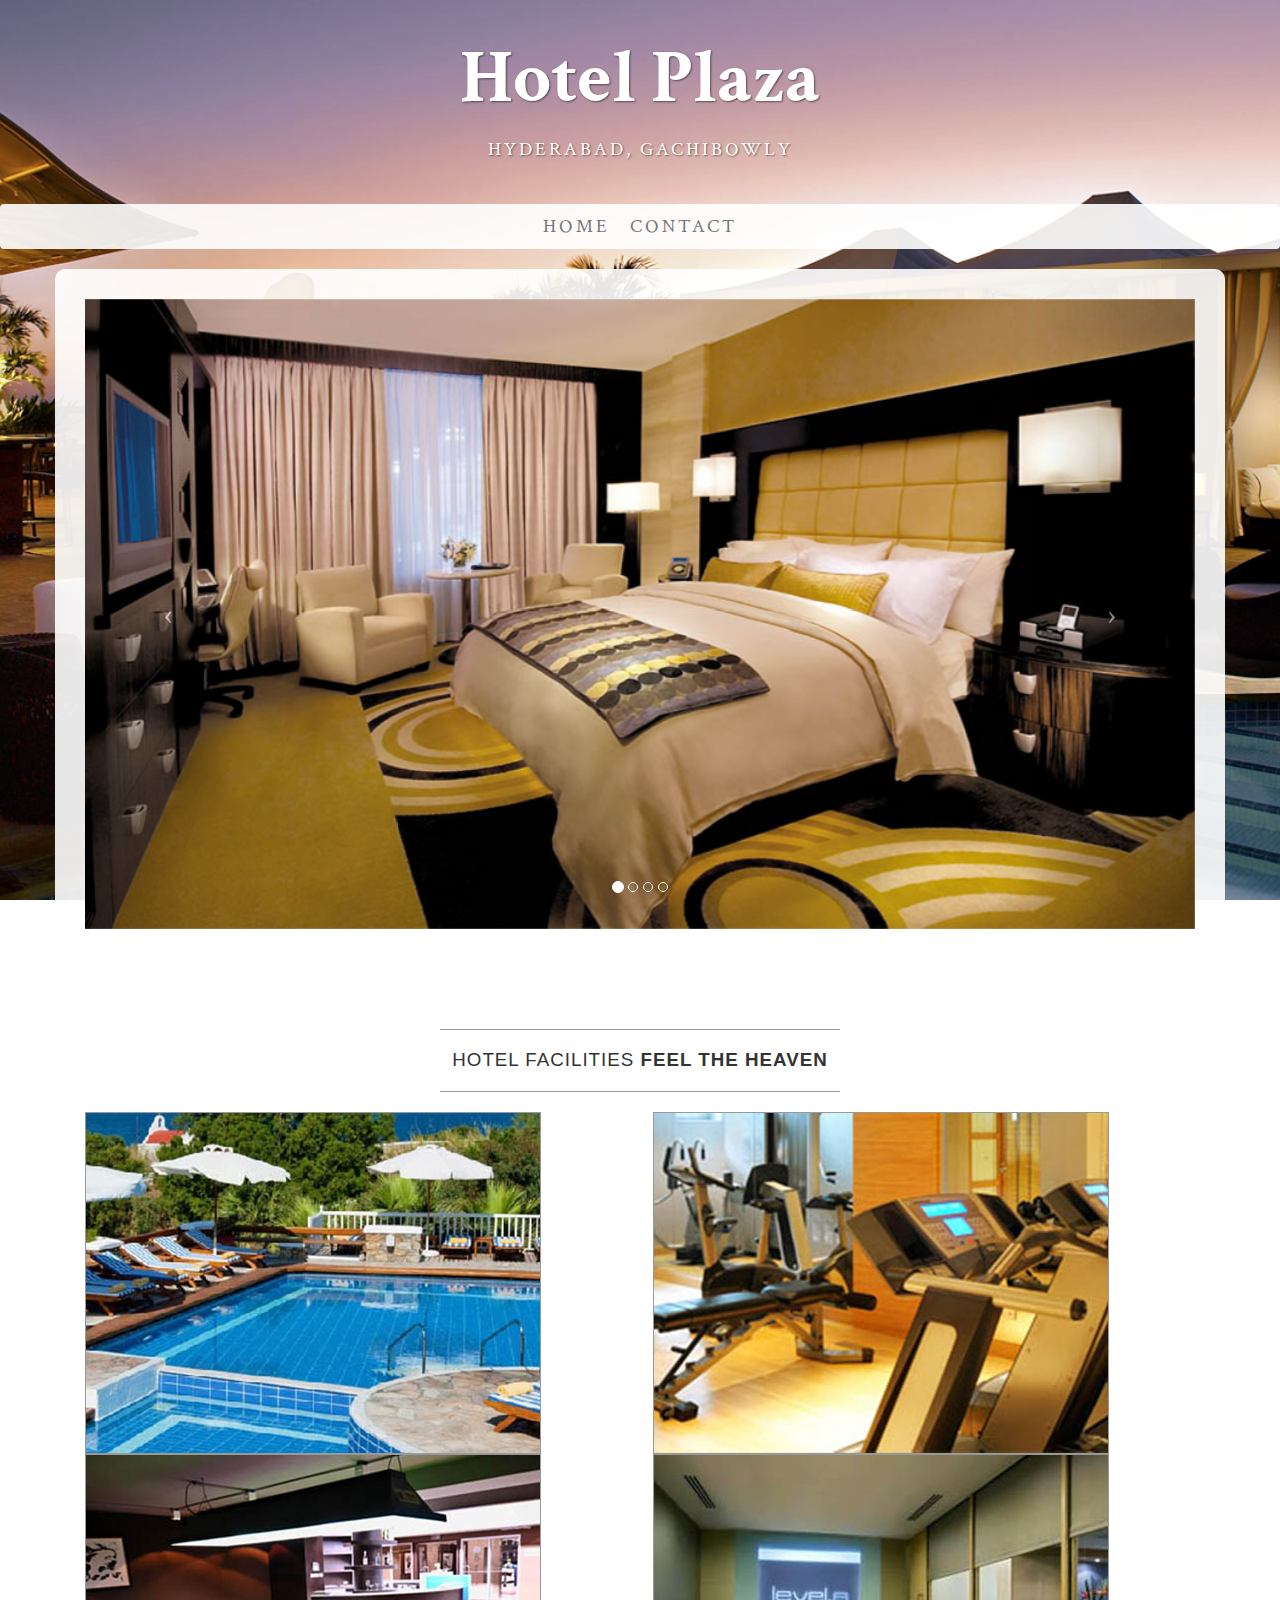
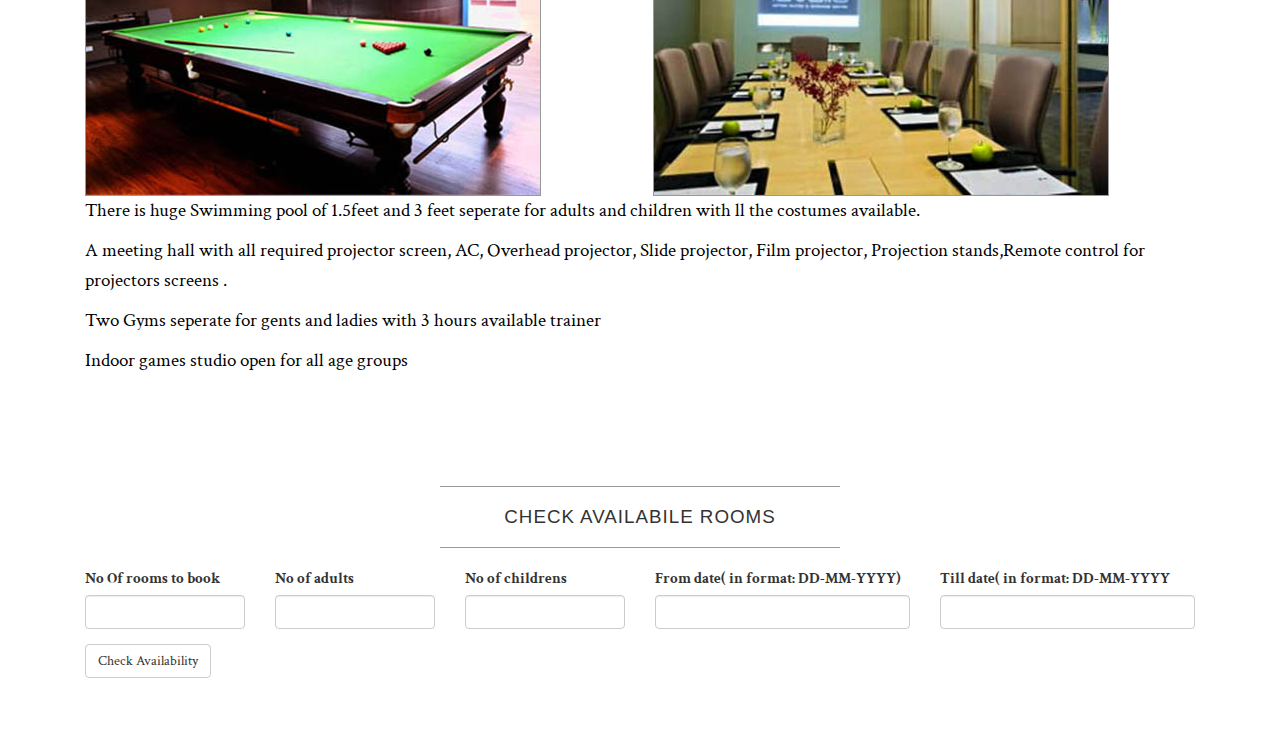
==== index.html @ b86e9ea9 "Updated the Front end pages to a responsive webpages using Bootstrap" ====
<!DOCTYPE html>
<html lang="en">

<head>

    <meta charset="utf-8">
    <meta http-equiv="X-UA-Compatible" content="IE=edge">
    <meta name="viewport" content="width=device-width, initial-scale=1">
   
    <title>Hotel Plaza</title>
 
    <link href="css/bootstrap.min.css" rel="stylesheet">

   
    <link href="css/hotel.css" rel="stylesheet">
	 
	<link href='https://fonts.googleapis.com/css?family=Crimson+Text:400italic,400' rel='stylesheet' type='text/css'>
</head>

<body>
    <div class="brand">Hotel Plaza</div>
    <div class="address-bar">Hyderabad, Gachibowly</div>

    
    <nav class="navbar navbar-default" >
        <div class="container">
            <!-- Brand and toggle get grouped for better mobile display -->
            
            
            <div class="navbar-header">
                <button type="button" class="navbar-toggle" data-toggle="collapse" data-target="#bs-example-navbar-collapse-1">
                    <span class="sr-only">Toggle navigation</span>
                    <span class="icon-bar"></span>
                    <span class="icon-bar"></span>
                    <span class="icon-bar"></span>
                
                </button>
                <!-- navbar-brand is hidden on larger screens, but visible when the menu is collapsed -->
                <a class="navbar-brand" href="index.html">Hotel Plaza</a>
            </div>
            
            
            <!-- Collect the nav links, forms, and other content for toggling -->
            <div class="collapse navbar-collapse" id="bs-example-navbar-collapse-1">
                <ul class="nav navbar-nav">
                    <li>
                        <a href="index.html">Home</a>
                    </li> 
                     <li>
                        <a href="contact.html">Contact</a>
                    </li>
                </ul>
            </div>
            <!-- /.navbar-collapse -->
        
        
        </div>
        <!-- /.container -->
    </nav>


    <div class="container">
        <div class="row">
            <div class="box">
                <div class="col-lg-12 text-center">
                    <div id="carousel-example-generic" class="carousel slide">
                        <!-- Indicators -->
                        <ol class="carousel-indicators hidden-xs">
                            <li data-target="#carousel-example-generic" data-slide-to="0" class="active"></li>
                            <li data-target="#carousel-example-generic" data-slide-to="1"></li>
                            <li data-target="#carousel-example-generic" data-slide-to="2"></li>
                            <li data-target="#carousel-example-generic" data-slide-to="3"></li>
                            
                        </ol>



                        <!-- Wrapper for slides -->
                        <div class="carousel-inner">
                            <div class="item active">
                                <img class="img-responsive img-full" src="img/slide-1.jpg" alt="">
                            </div>
                            <div class="item">
                                <img class="img-responsive img-full" src="img/slide-2.jpg" alt="">
                            </div>
                            <div class="item">
                                <img class="img-responsive img-full" src="img/slide-3.jpg" alt="">
                            </div>
                            <div class="item">
                                <img class="img-responsive img-full" src="img/slide-4.jpg" alt="">
                            </div>
                            
                        </div>



                        <!-- Controls -->
                        <a class="left carousel-control" href="#carousel-example-generic" data-slide="prev">
                            <span class="icon-prev"></span>
                        </a>
                        <a class="right carousel-control" href="#carousel-example-generic" data-slide="next">
                            <span class="icon-next"></span>
                        </a>
                    </div>
                    
                </div>
            </div>
        </div>

        <div class="row">
            <div class="box">
                <div class="col-lg-12">
                    <hr>
                    <h2 class="intro-text text-center">Hotel Facilities
                        <strong>Feel the heaven</strong>
                    </h2>
                    <hr>
                     <img class="img-responsive img-border img-left" src="img/swimming.jpg" alt="">
                    <img  class="img-responsive img-border img-right" src="img/gym.jpg" alt="">
                    <img  class="img-responsive img-border img-left" src="img/games.jpg" alt="">
                  
                    <img class="img-responsive img-border img-right" src="img/meeting.jpg" alt="">
                    
                    
                    <hr class="visible-xs">
                    <p>There is huge Swimming pool of 1.5feet and 3 feet seperate for adults and children with ll the costumes available.</p>
                    <p>A meeting hall with all required projector screen, AC, Overhead projector,  Slide projector, Film projector, Projection stands,Remote control for projectors screens .</p>
                    <p>Two Gyms seperate for gents and ladies with 3 hours available trainer</p>
                    <p>Indoor games studio open for all age groups </p>
                    
                </div>
            </div>
        </div>
		
        <div class="row">
            <div class="box">
                <div class="col-lg-12">
                    <hr>
                    <h2 class="intro-text text-center">Check Availabile Rooms</strong>
                    </h2>
                    <hr>
                   
                   
                </div>
               				<div class="form-group col-lg-2">
                                <label>No Of rooms to book</label>
                                <input type="text" class="form-control">
                            </div>
                            <div class="form-group col-lg-2">
                                <label>No of adults</label>
                                <input type="text" class="form-control">
                            </div>
                            <div class="form-group col-lg-2">
                                <label>No of childrens</label>
                                <input type="tel" class="form-control">
                            </div>
                            <br>
                            <div class="form-group col-lg-3">
                                <label>From date( in format: DD-MM-YYYY)</label>
                                <input type="tel" class="form-control">
                            </div>
                            <div class="form-group col-lg-3">
                                <label>Till date( in format: DD-MM-YYYY</label>
                                <input type="tel" class="form-control">
                            </div>
                            
                             
                            <div class="form-group col-lg-12">
                                <input type="hidden" name="save" value="contact">
                                <button type="submit" class="btn btn-default">Check Availability</button>
                            </div>
            </div>
        </div>

    </div>
    <!-- /.container -->

    

    <!-- jQuery -->
    <script src="js/jquery.js"></script>

    <!-- Bootstrap Core JavaScript -->
    <script src="js/bootstrap.min.js"></script>

    <!-- Script to Activate the Carousel -->
    <script>
    $('.carousel').carousel({
        interval: 2000 //changes the speed
    })
    </script>

</body>

</html>
---- css/hotel.css ----
body {
    font-family: "Open Sans","Helvetica Neue",Helvetica,Arial,sans-serif;
    font-family: 'Crimson Text', serif;
    font-size: 15px;
    background: url('../img/bg.jpg') no-repeat center center fixed;
    -webkit-background-size: cover;
    -moz-background-size: cover;
    background-size: cover;
    -o-background-size: cover;
}

h1,
h2,
h3,
h4,
h5,
h6 {
    text-transform: uppercase;
    font-family: "Josefin Slab","Helvetica Neue",Helvetica,Arial,sans-serif;
    font-weight: 700;
    letter-spacing: 1px;
}

p {
    font-size: 1.25em;
    line-height: 1.6;
    color: #000;
}

hr {
    max-width: 400px;
    border-color: #999999;
}

.brand,
.address-bar {
    display: none;
}

.navbar-brand {
    text-transform: uppercase;
    font-weight: 900;
    letter-spacing: 2px;
}

.navbar-nav {
    text-transform: uppercase;
    font-weight: 400;
    letter-spacing: 3px;
}

.img-full {
    min-width: 100%;
}

.brand-before,
.brand-name {
    text-transform: capitalize;
}

.brand-before {
    margin: 15px 0;
}

.brand-name {
    margin: 0;
    font-size: 4em;
}

.tagline-divider {
    margin: 15px auto 3px;
    max-width: 250px;
    border-color: #999999;
}

.box {
    margin-bottom: 20px;
    padding: 30px 15px;
    background: #fff;
    background: rgba(255,255,255,0.9);
    border-radius: 10px;

}


.intro-text {
    text-transform: uppercase;
    font-size: 1.25em;
    font-weight: 400;
    letter-spacing: 1px;
}

.img-border {
    float: none;
    margin: 0 auto 0;
    border: #999999 solid 1px;
}

.img-left {
    float: none;
    margin: 0 auto 0;
}

footer {
    background: #fff;
    background: rgba(255,255,255,0.9);
}

footer p {
    margin: 0;
    padding: 10px 0;
}

@media screen and (min-width:768px) {
    .brand {
        display: inherit;
        margin: 0;
        padding: 30px 0 10px;
        text-align: center;
        text-shadow: 1px 1px 2px rgba(0,0,0,0.5);
        font-family: 'Raleway', sans-serif;
        font-family: 'Crimson Text', serif;
 /*        font-family: "Josefin Slab","Helvetica Neue",Helvetica,Arial,sans-serif;*/
        font-size: 5em;
        font-weight: 700;
        line-height: normal;
        color: #fff;
    }

    .top-divider {
        margin-top: 0;
    }

    .img-left {
        float: left;
        margin-right: 25px;
    }

    .address-bar {
        display: inherit;
        margin: 0;
        padding: 0 0 40px;
        text-align: center;
        text-shadow: 1px 1px 2px rgba(0,0,0,0.5);
        text-transform: uppercase;
        font-size: 1.25em;
        font-weight: 400;
        letter-spacing: 3px;
        color: #fff;
    }

    .navbar {
        border-radius: 5;
    }

    .navbar-header {
        display: none;
    }

    .navbar {
        min-height: 0;
    }

    .navbar-default {
        border: none;
        background: #fff;
        background: rgba(255,255,255,0.9);
    }

    .nav>li>a {
        padding: 10px;
    }

    .navbar-nav>li>a {
        line-height: normal;
    }

    .navbar-nav {
        display: table;
        float: none;
        margin: 0 auto;
        table-layout: fixed;
        font-size: 1.25em;
    }
}

@media screen and (min-width:1200px) {
    .box:after {
        content: '';
        display: table;
        clear: both;
    }
}
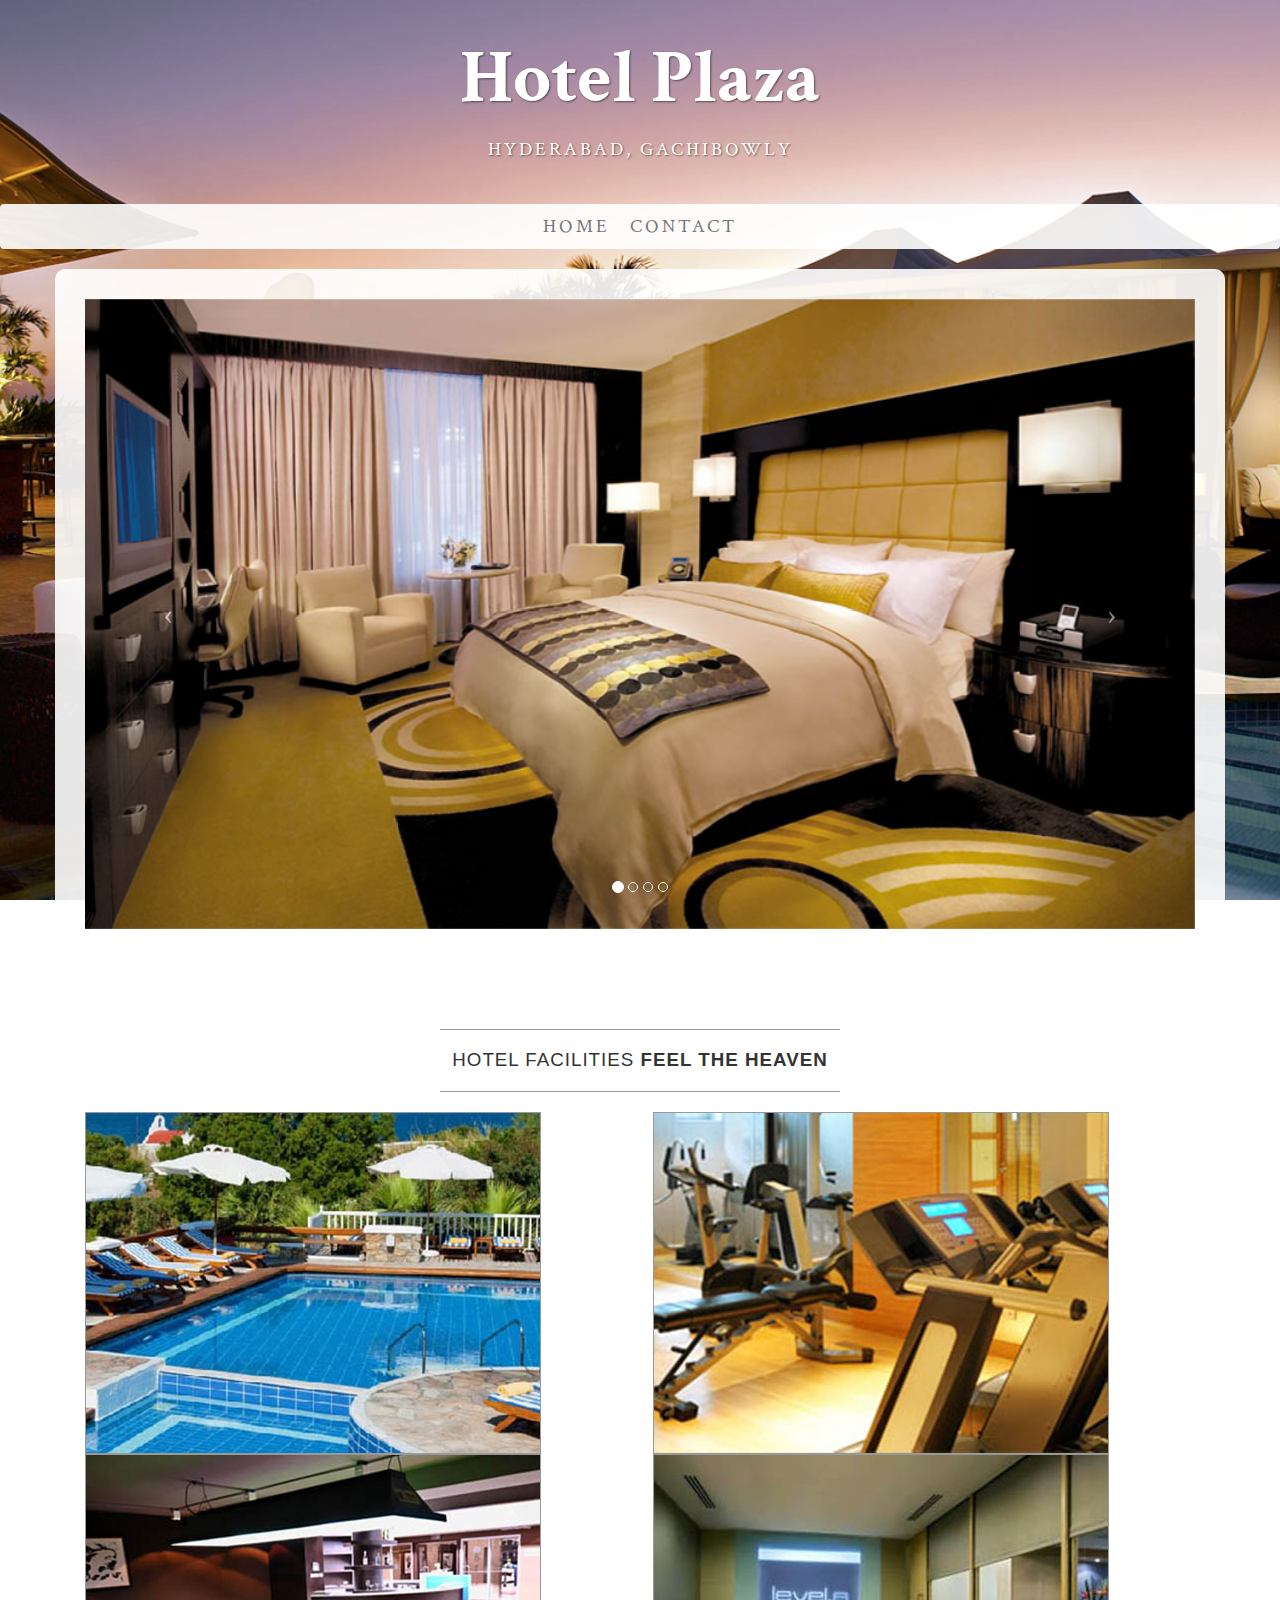
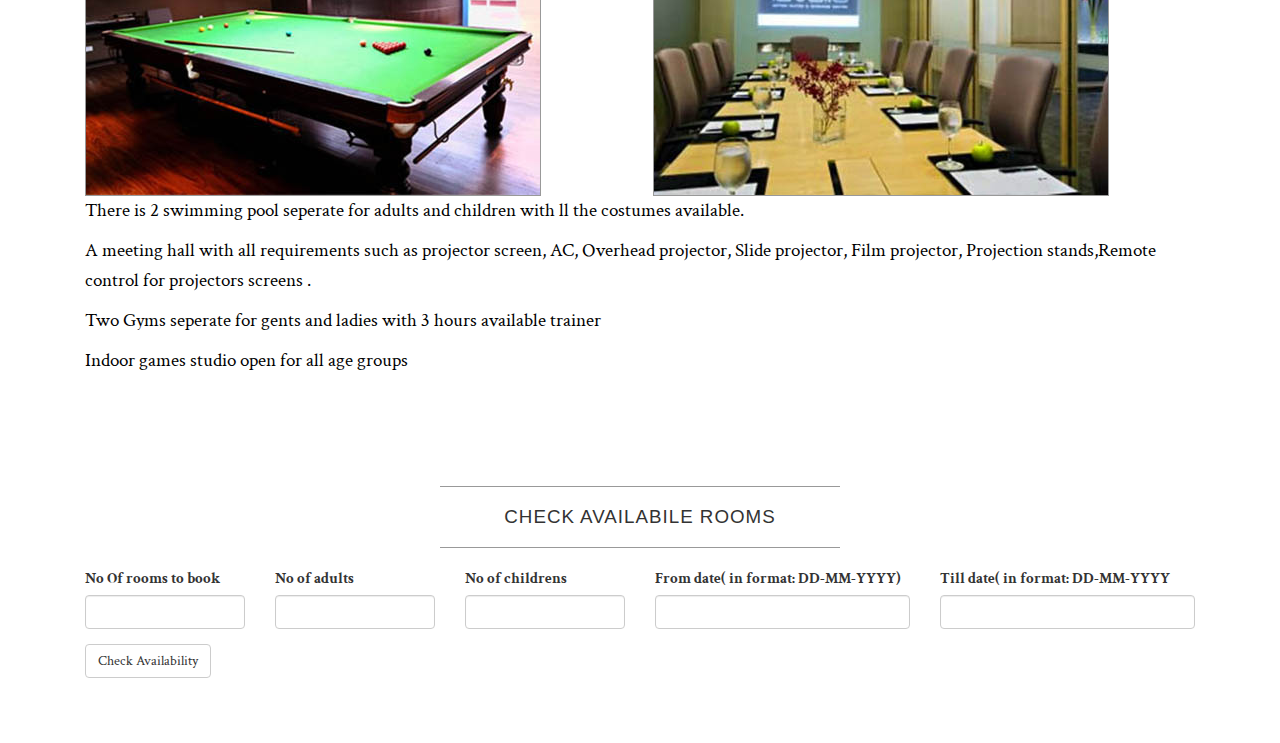
==== commit 3249a5c8: "A Bit correction on pages" ====
--- a/index.html
+++ b/index.html
@@ -123,8 +123,8 @@
                     
                     
                     <hr class="visible-xs">
-                    <p>There is huge Swimming pool of 1.5feet and 3 feet seperate for adults and children with ll the costumes available.</p>
-                    <p>A meeting hall with all required projector screen, AC, Overhead projector,  Slide projector, Film projector, Projection stands,Remote control for projectors screens .</p>
+                    <p>There is 2 swimming pool seperate for adults and children with ll the costumes available.</p>
+                    <p>A meeting hall with all requirements such as projector screen, AC, Overhead projector,  Slide projector, Film projector, Projection stands,Remote control for projectors screens .</p>
                     <p>Two Gyms seperate for gents and ladies with 3 hours available trainer</p>
                     <p>Indoor games studio open for all age groups </p>
                     
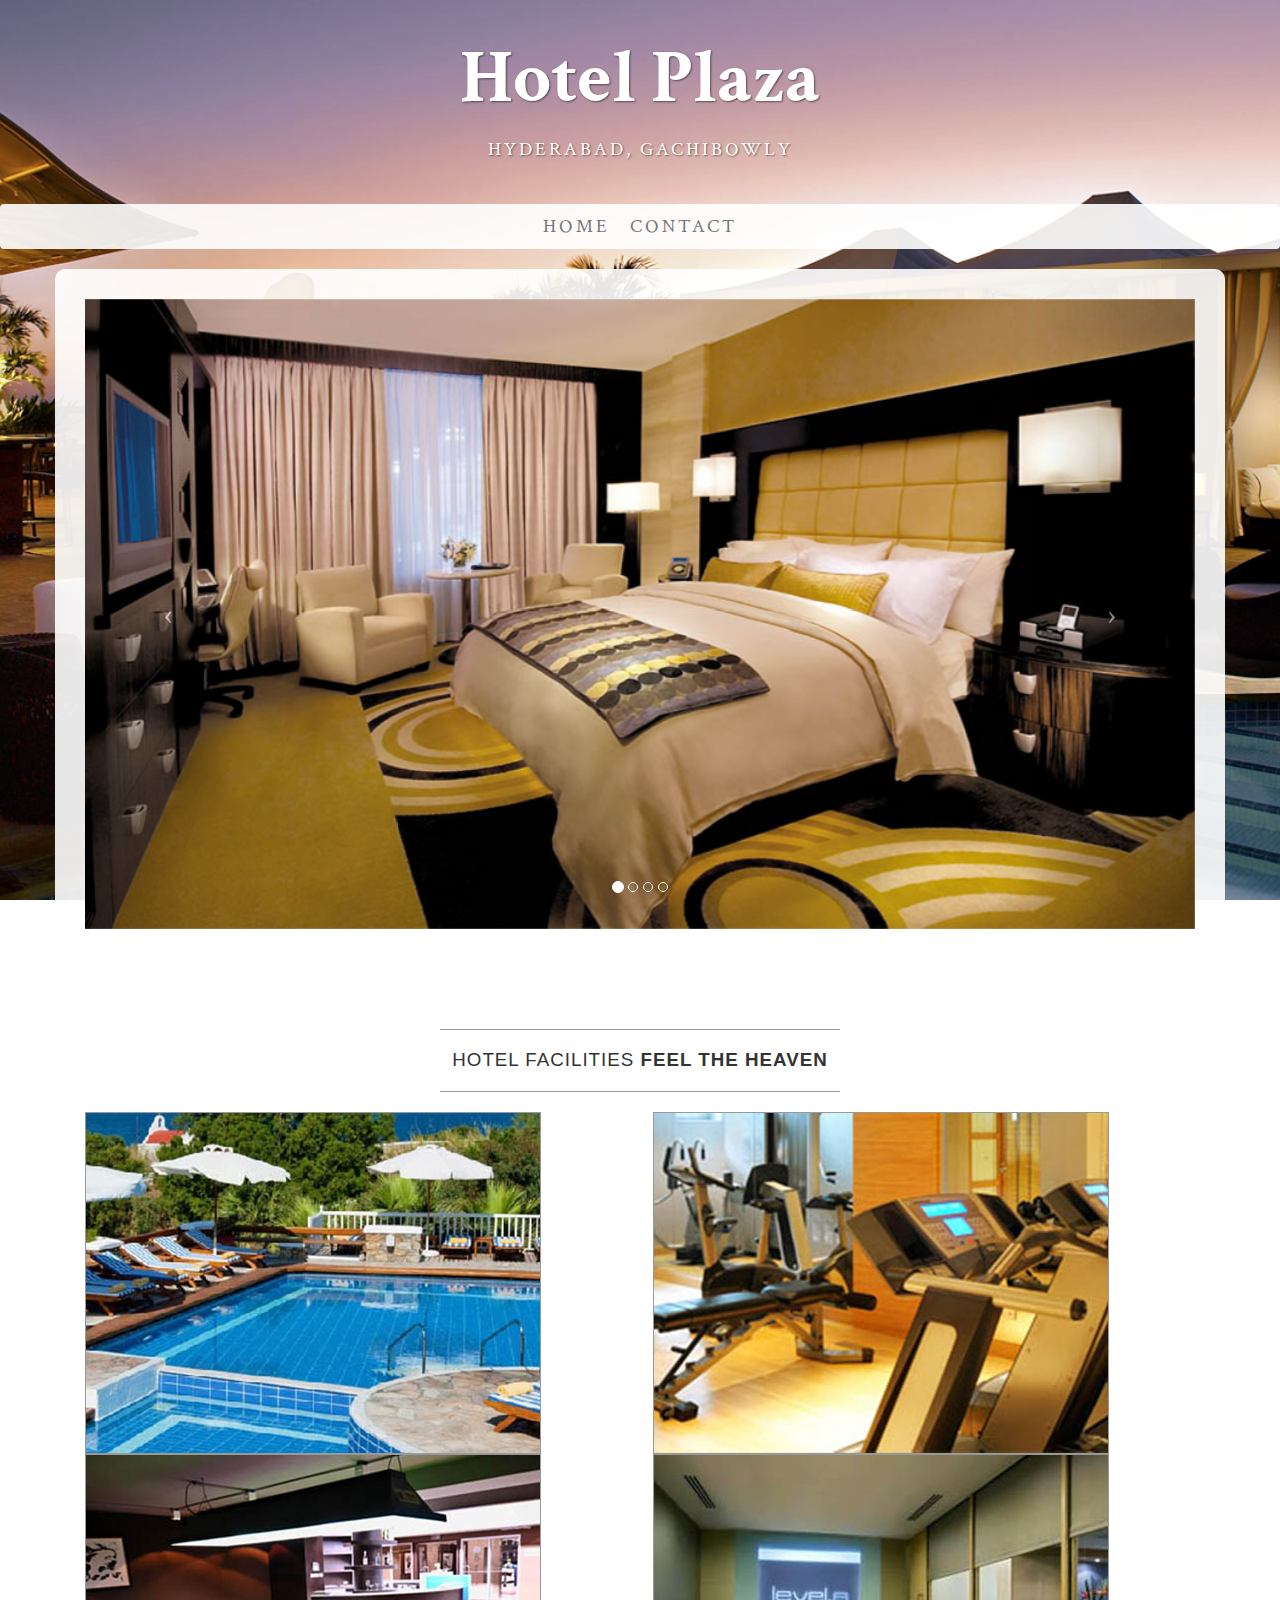
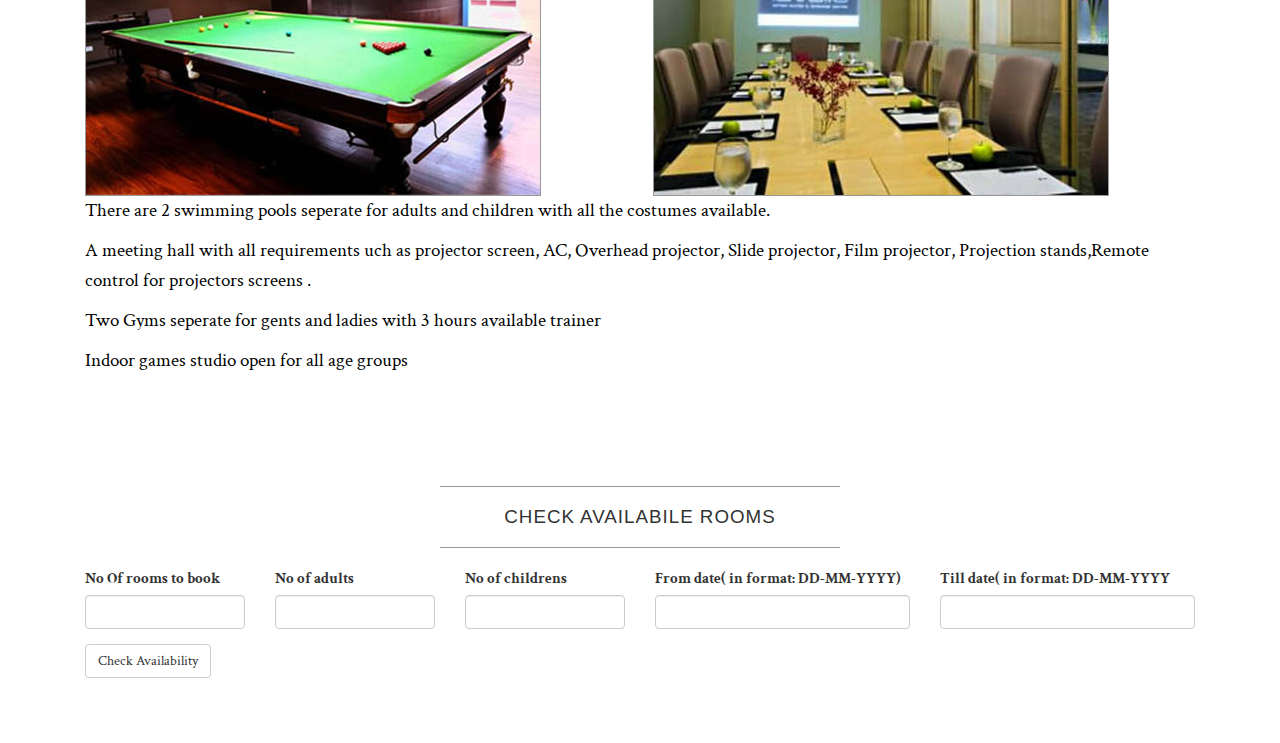
==== commit 9c7417a5: "No Much Changes done" ====
--- a/index.html
+++ b/index.html
@@ -72,10 +72,7 @@
                             <li data-target="#carousel-example-generic" data-slide-to="3"></li>
                             
                         </ol>
-
-
-
-                        <!-- Wrapper for slides -->
+                         <!-- Wrapper for slides -->
                         <div class="carousel-inner">
                             <div class="item active">
                                 <img class="img-responsive img-full" src="img/slide-1.jpg" alt="">
@@ -123,8 +120,8 @@
                     
                     
                     <hr class="visible-xs">
-                    <p>There is 2 swimming pool seperate for adults and children with ll the costumes available.</p>
-                    <p>A meeting hall with all requirements such as projector screen, AC, Overhead projector,  Slide projector, Film projector, Projection stands,Remote control for projectors screens .</p>
+                    <p>There are 2 swimming pools seperate for adults and children with all the costumes available.</p>
+                    <p>A meeting hall with all requirements uch as projector screen, AC, Overhead projector,  Slide projector, Film projector, Projection stands,Remote control for projectors screens .</p>
                     <p>Two Gyms seperate for gents and ladies with 3 hours available trainer</p>
                     <p>Indoor games studio open for all age groups </p>
                     
--- a/css/hotel.css
+++ b/css/hotel.css
@@ -151,7 +151,7 @@
     }
 
     .navbar {
-        border-radius: 5;
+        border-radius: 10;
     }
 
     .navbar-header {
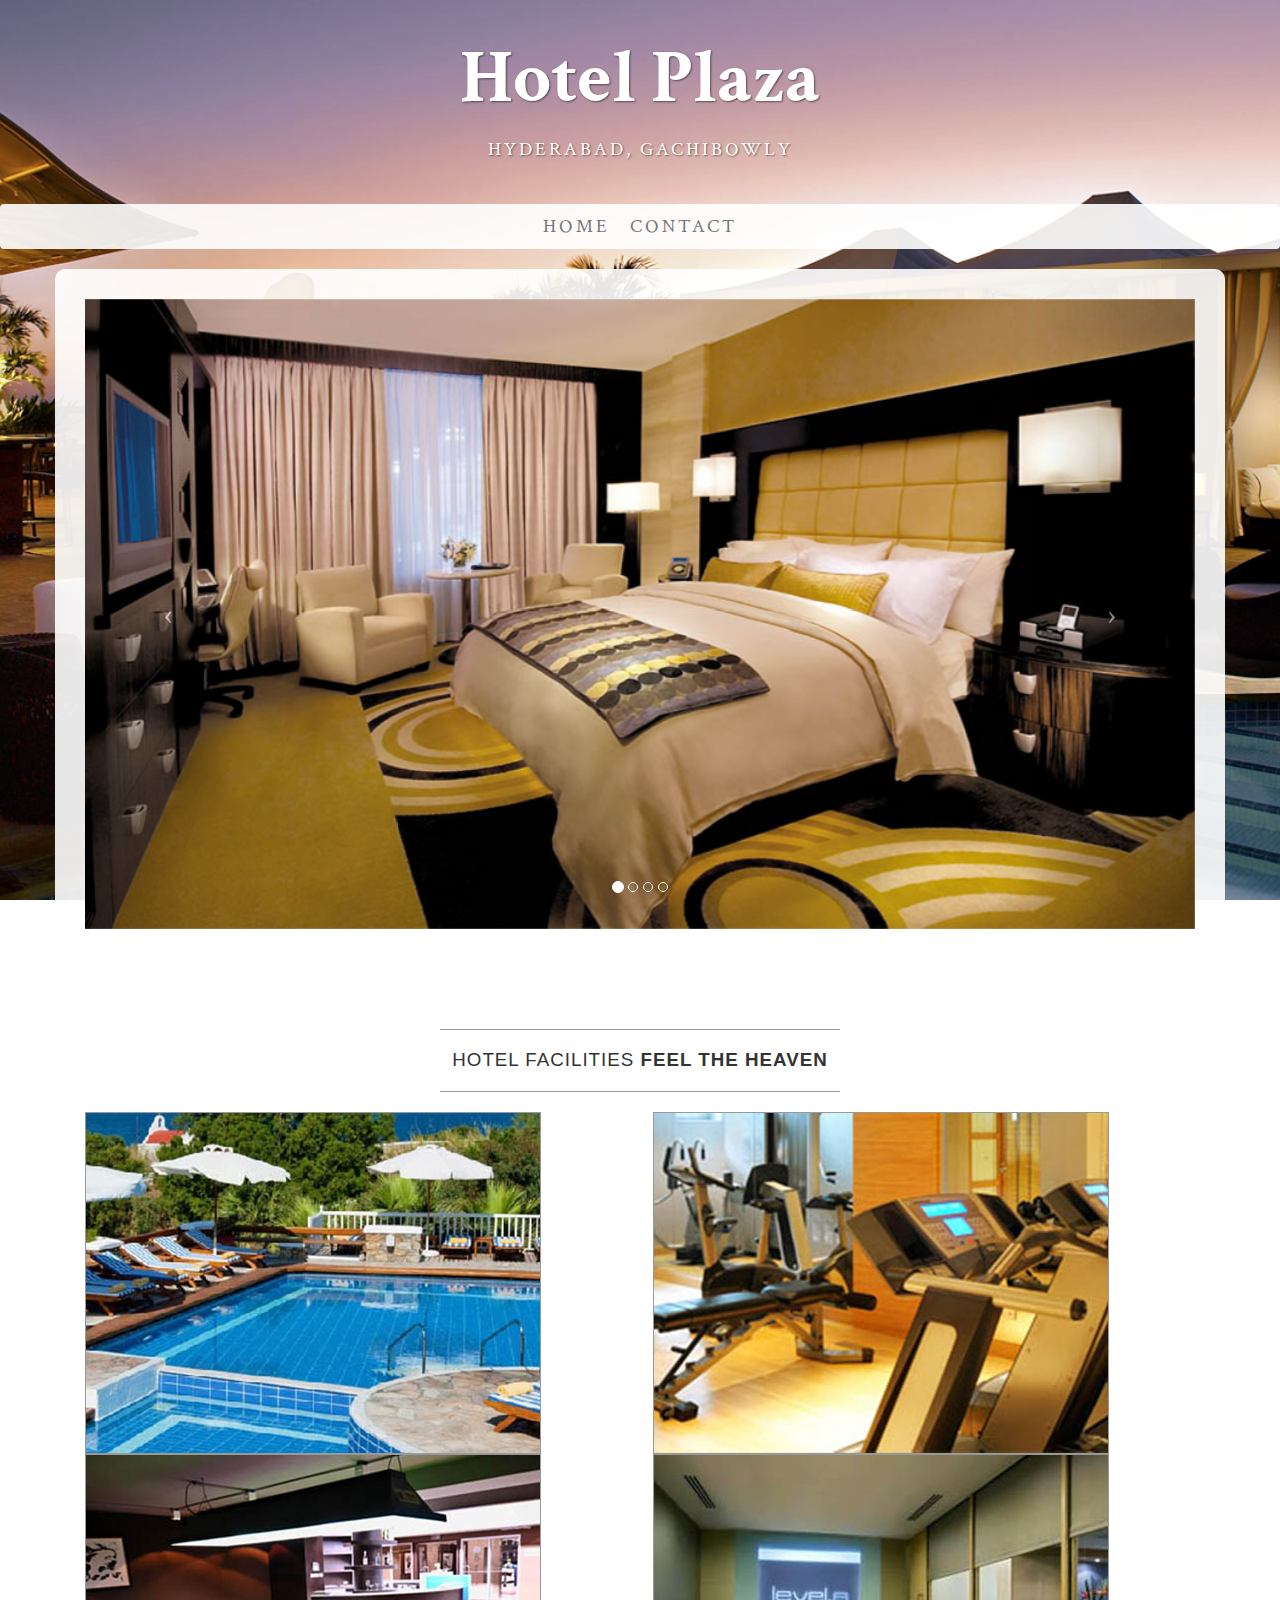
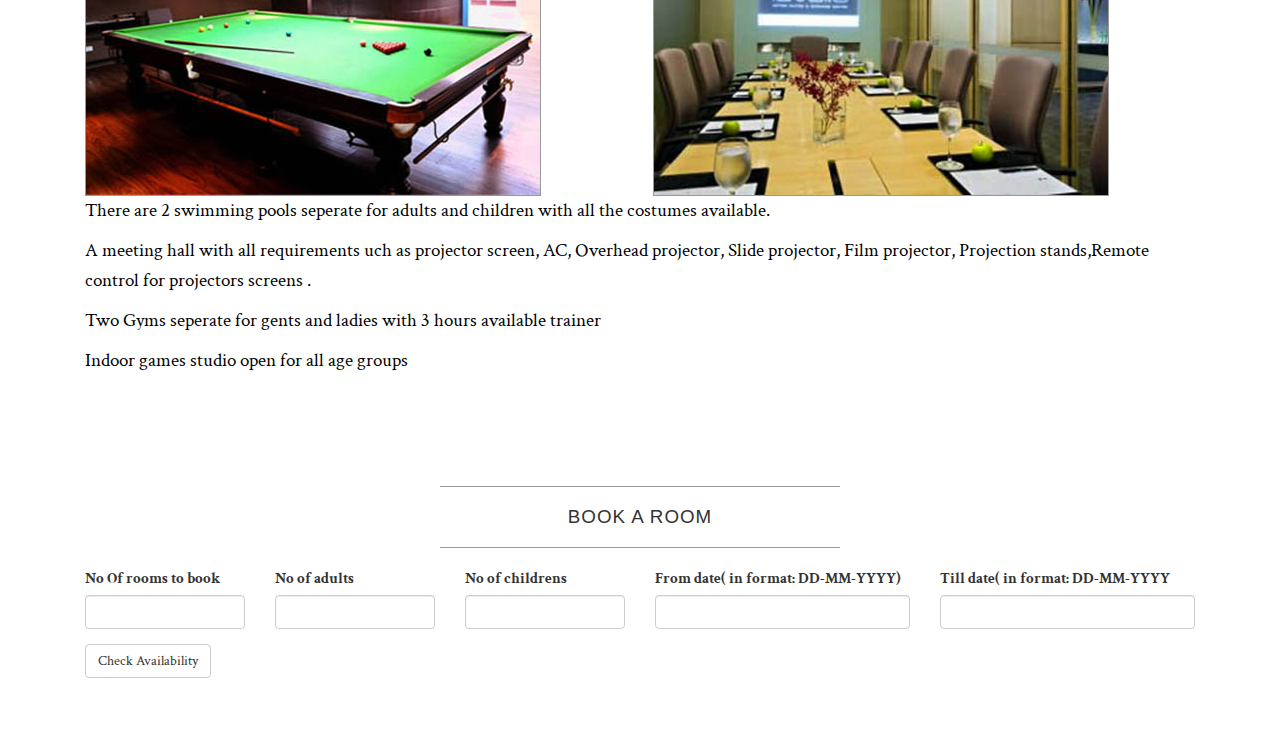
==== commit 21aa96ba: "Updated the home page and the contact page" ====
--- a/index.html
+++ b/index.html
@@ -133,7 +133,7 @@
             <div class="box">
                 <div class="col-lg-12">
                     <hr>
-                    <h2 class="intro-text text-center">Check Availabile Rooms</strong>
+                    <h2 class="intro-text text-center">Book A Room</strong>
                     </h2>
                     <hr>
                    
@@ -141,37 +141,113 @@
                 </div>
                				<div class="form-group col-lg-2">
                                 <label>No Of rooms to book</label>
-                                <input type="text" class="form-control">
+                                <input type="text"  id="noRooms" class="form-control">
                             </div>
                             <div class="form-group col-lg-2">
                                 <label>No of adults</label>
-                                <input type="text" class="form-control">
+                                <input type="text" id="noAdults" class="form-control">
                             </div>
                             <div class="form-group col-lg-2">
                                 <label>No of childrens</label>
-                                <input type="tel" class="form-control">
+                                <input type="tel" id="noChild" class="form-control">
                             </div>
                             <br>
                             <div class="form-group col-lg-3">
                                 <label>From date( in format: DD-MM-YYYY)</label>
-                                <input type="tel" class="form-control">
+                                <input type="tel" id="fromDate" class="form-control">
                             </div>
                             <div class="form-group col-lg-3">
                                 <label>Till date( in format: DD-MM-YYYY</label>
-                                <input type="tel" class="form-control">
+                                <input type="tel" id="toDate" class="form-control">
                             </div>
                             
                              
                             <div class="form-group col-lg-12">
-                                <input type="hidden" name="save" value="contact">
-                                <button type="submit" class="btn btn-default">Check Availability</button>
+                           
+                                <button type="submit" class="btn btn-default" onclick=check("keepHidden")> Check Availability</button>
                             </div>
             </div>
         </div>
 
+
+
+    </div>
+    
+    <div class="container">
+	    <div id="keepHidden"> 
+	      <div class="row">
+	            <div class="box">
+		            <hr>
+	                    <h2 class="intro-text text-center">Check Availabile Rooms</strong></h2>
+	                <hr>
+	             
+	                	 <p>Rooms are available as per your requirement</p>
+	                	    <div class="positionCenter">
+	                	 <h3>Room Specifications: </h3>
+	                	 <p>A big hall, 2 small bed rooms and a balcony </p>
+	                	 <p> Cost = 250 RS per day </p>
+	                	  <button type="submit" class="btn btn-default" onclick=makeVisible("keepHidden1")>Book The Room</button>
+		                </div>	
+		         </div>
+	        </div>
+	    </div>
+	    
     </div>
     <!-- /.container -->
 
+
+ <div class="container">
+	    <div id="keepHidden1"> 
+	      <div class="row">
+	            <div class="box">
+		            <hr>
+	                    <h2 class="intro-text text-center">Personal Information and Payment</strong></h2>
+	                <hr>
+	                
+	                	<div class="form-group col-lg-2">
+                                <label>Name</label>
+                                <input type="text"  id="noRooms" class="form-control">
+                            </div>
+                            <div class="form-group col-lg-2">
+                                <label>Email Id:</label>
+                                <input type="text" id="noAdults" class="form-control">
+                            </div>
+                            
+                            <div class="form-group col-lg-2">
+                                <label>ReType your Email Id:</label>
+                                <input type="text" id="noAdults" class="form-control">
+                            </div>
+                            
+                            <div class="form-group col-lg-2">
+                                <label>Mobile number</label>
+                                <input type="tel" id="noChild" class="form-control">
+                            </div>
+                             
+                            <div class="form-group col-lg-3">
+                                <label>Payment Through</label>
+                                <div class="dropdown">
+								    <button class="btn btn-default dropdown-toggle" type="button" data-toggle="dropdown">Payment
+								    <span class="caret"></span></button>
+								    <ul class="dropdown-menu" role="menu" aria-labelledby="menu1">
+								      <li role="presentation"><a role="menuitem" tabindex="-1" >Credit card</a></li>
+								      <li role="presentation"><a role="menuitem" tabindex="-1" >Debit Card</a></li>
+								      <li role="presentation"><a role="menuitem" tabindex="-1" >American Express</a></li>
+								      <li role="presentation"><a role="menuitem" tabindex="-1" >PayPal</a></li>
+								      
+								     </ul>
+								 </div>
+								 
+                            </div>
+                       <button  type="submit" class="btn btn-default" onclick=PaymentDone()>Confirm Reservation</button>
+		          		<br><br>
+		          		<div id="payment_Status_success"> <p>Congratulations!!! Room has been reserved successfully.</p> </div>       
+		          		<div id="payment_Status_failure"> <p>Sorry for the inconvinience! The room cannot be reserved </p> </div>       
+		         </div>
+	         </div>
+	    </div>
+    </div>
+    <!-- /.container -->
+    
     
 
     <!-- jQuery -->
@@ -181,11 +257,70 @@
     <script src="js/bootstrap.min.js"></script>
 
     <!-- Script to Activate the Carousel -->
+    
+        
+    
     <script>
-    $('.carousel').carousel({
-        interval: 2000 //changes the speed
-    })
+	    
+	    $('.carousel').carousel({
+	        interval: 2000 //changes the speed
+	    })
+	    
+	 	function check(id) 
+	    { 
+	    	var no_room=document.getElementById("noRooms").value;
+	    	  
+	    	var no_adults=document.getElementById("noAdults").value;
+	    	var no_child=document.getElementById("noChild").value;
+	    	var From_Date=document.getElementById("fromDate").value;
+	    	var To_Date=document.getElementById("toDate").value;
+	    	 
+	    	 
+	    	if( no_room>=1 && no_adults>=0 && no_child>=0 && From_Date.length>1 &&To_Date.length>1 )
+	    	{
+	    		var divbar=document.getElementById(id);
+	    		divbar.style.display='block';	 
+	    		
+	    		 $('html,body').animate({
+			            scrollTop: $("#keepHidden").offset().top},
+			            'slow');
+	    	}
+	    	else
+	    		window.alert(" Error!!! Please check the details");
+	    	
+	    	
+	    }
+	    function makeVisible(id)
+	    {
+	    	var divbar=document.getElementById(id);
+    		divbar.style.display='block';	 
+    	
+    		 $('html,body').animate({
+		            scrollTop: $("#keepHidden1").offset().top},
+		            'slow');
+	    }
+	 	function dropdownSelected(type)
+	 	{
+	 		myElement = $("#payment");
+	 		myElement.value = type+"";
+	 	}
+ 
+	 
+	 	$(".dropdown-menu li a").click(function(){
+	 		  var selText = $(this).text();
+	 		  $(this).parents('.dropdown').find('.dropdown-toggle').html(selText+' <span class="caret"></span>');
+	 		  
+	 		});
+	 
+	  	function PaymentDone()
+	 	{
+			var divbar=document.getElementById("payment_Status_success");
+    		divbar.style.display='block';	 
+	 	}
+	 	
     </script>
+    
+    
 
 </body>
 
--- a/css/hotel.css
+++ b/css/hotel.css
@@ -22,7 +22,8 @@
     letter-spacing: 1px;
 }
 
-p {
+
+p { 
     font-size: 1.25em;
     line-height: 1.6;
     color: #000;
@@ -182,6 +183,30 @@
         margin: 0 auto;
         table-layout: fixed;
         font-size: 1.25em;
+        
+    }
+    #keepHidden{
+    display: none;
+    
+    }
+    #keepHidden1{
+    display: none;
+    
+    }
+    .positionCenter
+    {
+    margin: auto;
+    width:  30%;
+    padding: 10px;
+    }
+    
+    #payment_Status_success, #payment_Status_failure, #status
+    {
+	    display:none;
+	    margin: auto;
+	    width:  55%;
+    	padding: 10px;
+	    
     }
 }
 
